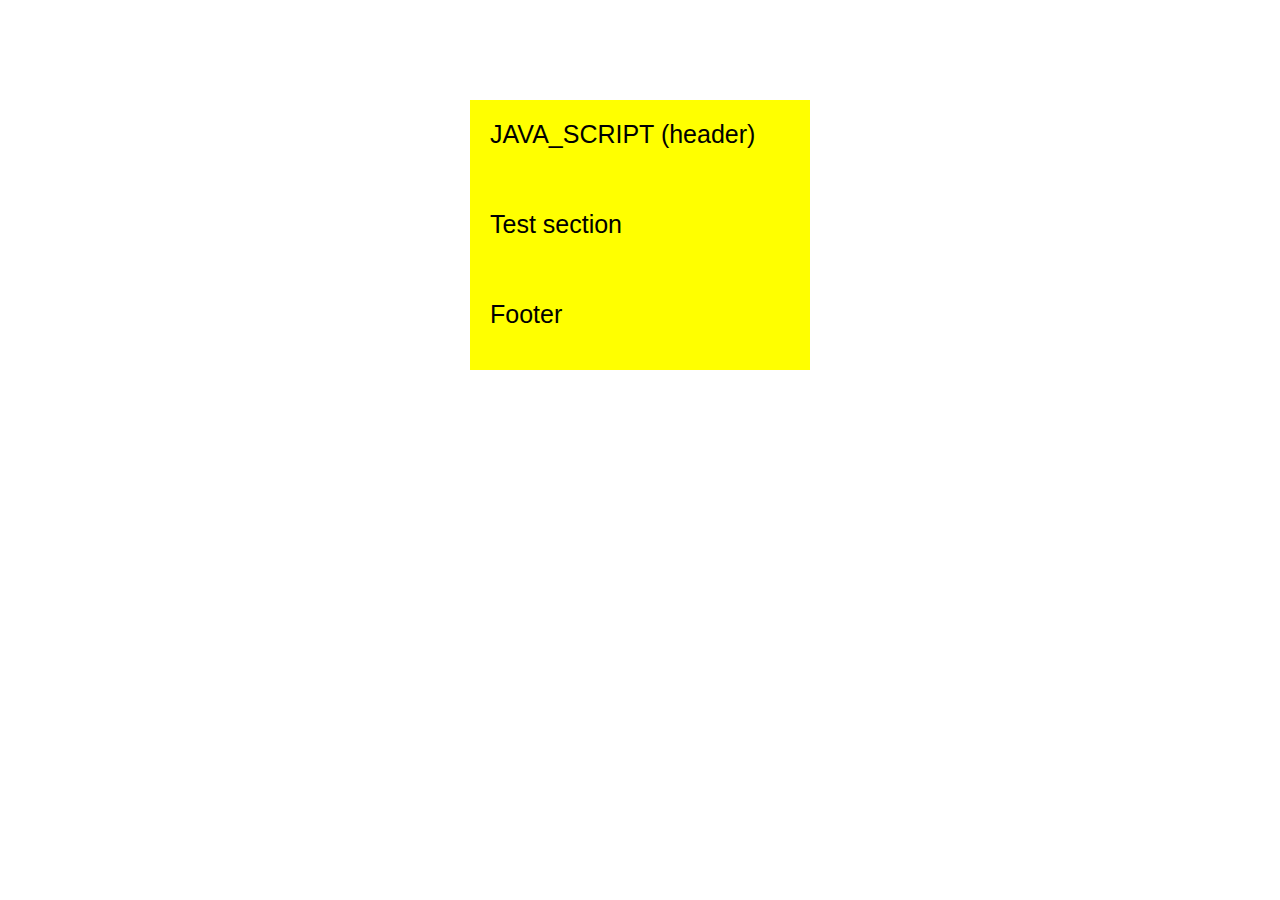
==== index.html @ 3701c44a "version 1.0" ====
<!DOCTYPE html>
<html lang="en">
<head>
    <meta charset="UTF-8">
    <meta http-equiv="X-UA-Compatible" content="IE=edge">
    <meta name="viewport" content="width=device-width, initial-scale=1.0">
    <title>JAVA SCRIPT</title>
    <link rel="stylesheet" href="./css/style.css">
</head>
<body>
    <header class="style">JAVA_SCRIPT (header)</header>
    <section class="style">Test section</section>
    <footer class="style">Footer</footer>
    <script src="./script.js"></script>
</body>
</html>
---- css/style.css ----
* {
    margin: 0;
    padding: 50px;
    font-family: Verdana, Geneva, Tahoma, sans-serif;
    color: black;
    font-size: 25px;
}

body {
    display: flex;
    flex-direction: column;
    justify-content: center;
    align-items: center;
}

.style {
    background: yellow;
    height: 50px;
    width: 300px;
    padding: 20px;
    margin: 0 auto;
}
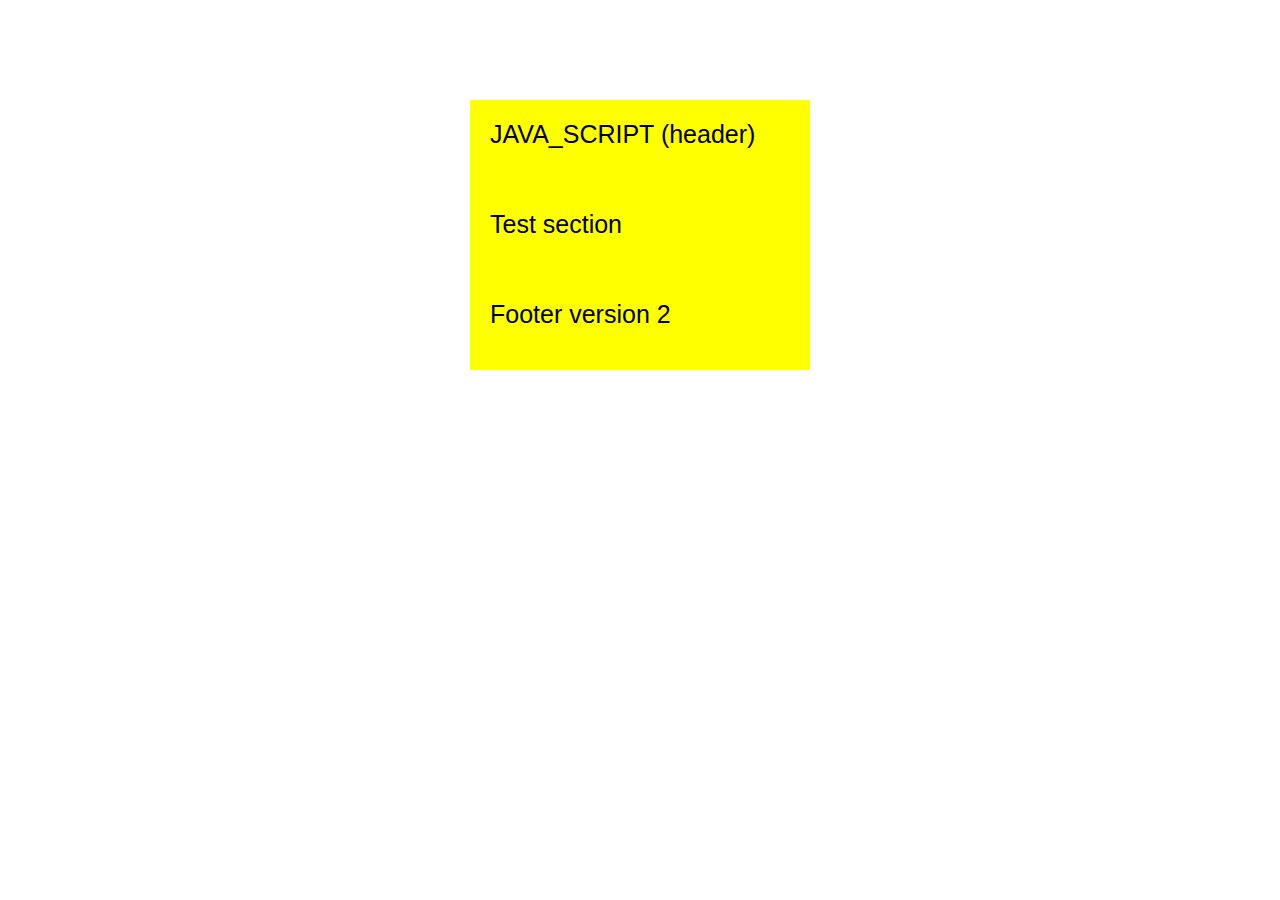
==== commit 7406038c: "html changes" ====
--- a/index.html
+++ b/index.html
@@ -10,7 +10,7 @@
 <body>
     <header class="style">JAVA_SCRIPT (header)</header>
     <section class="style">Test section</section>
-    <footer class="style">Footer</footer>
+    <footer class="style">Footer version 2</footer>
     <script src="./script.js"></script>
 </body>
 </html>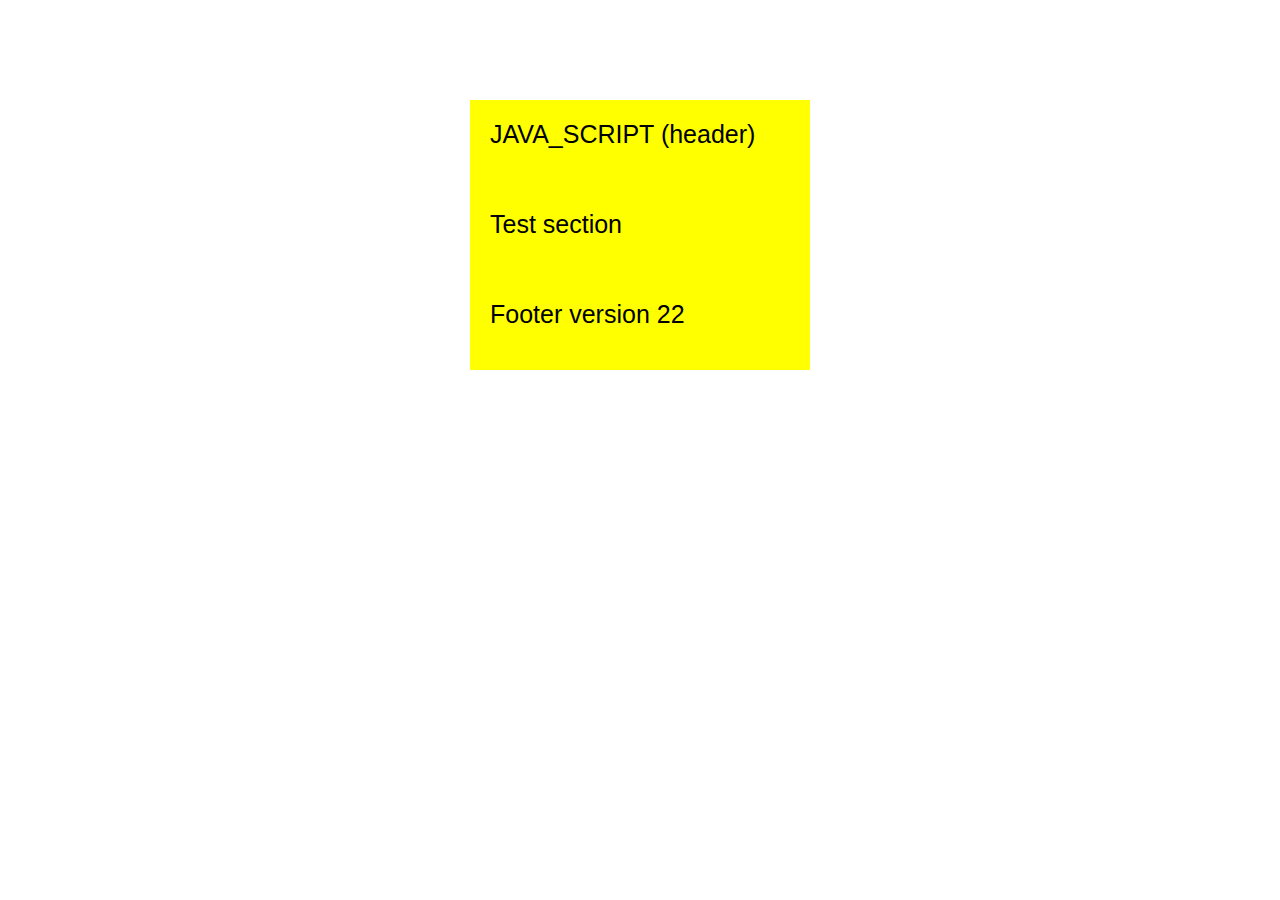
==== commit d7c9380c: "new commit" ====
--- a/index.html
+++ b/index.html
@@ -10,7 +10,7 @@
 <body>
     <header class="style">JAVA_SCRIPT (header)</header>
     <section class="style">Test section</section>
-    <footer class="style">Footer version 2</footer>
+    <footer class="style">Footer version 22</footer>
     <script src="./script.js"></script>
 </body>
 </html>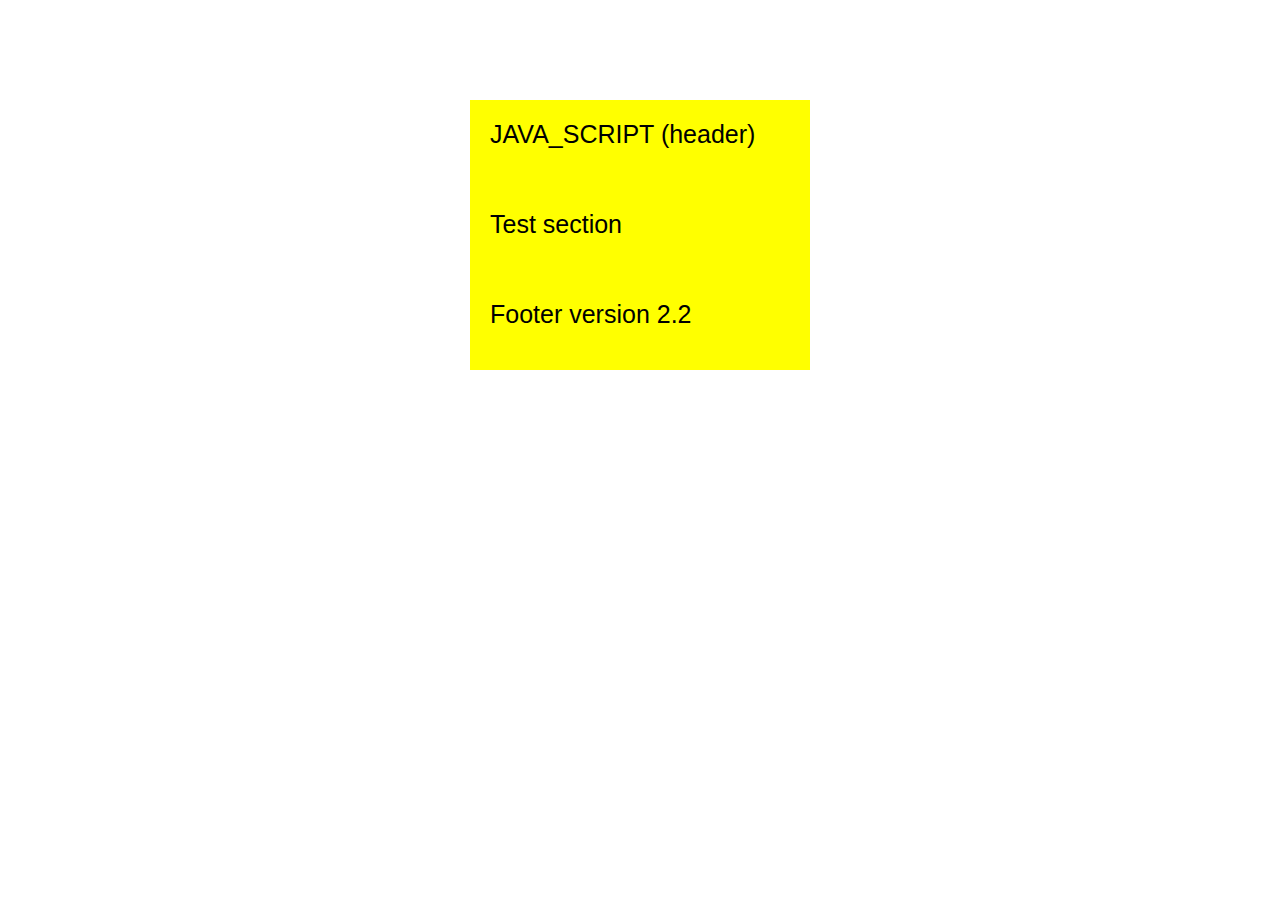
==== commit 7a34c128: "new html" ====
--- a/index.html
+++ b/index.html
@@ -10,7 +10,7 @@
 <body>
     <header class="style">JAVA_SCRIPT (header)</header>
     <section class="style">Test section</section>
-    <footer class="style">Footer version 22</footer>
+    <footer class="style">Footer version 2.2</footer>
     <script src="./script.js"></script>
 </body>
 </html>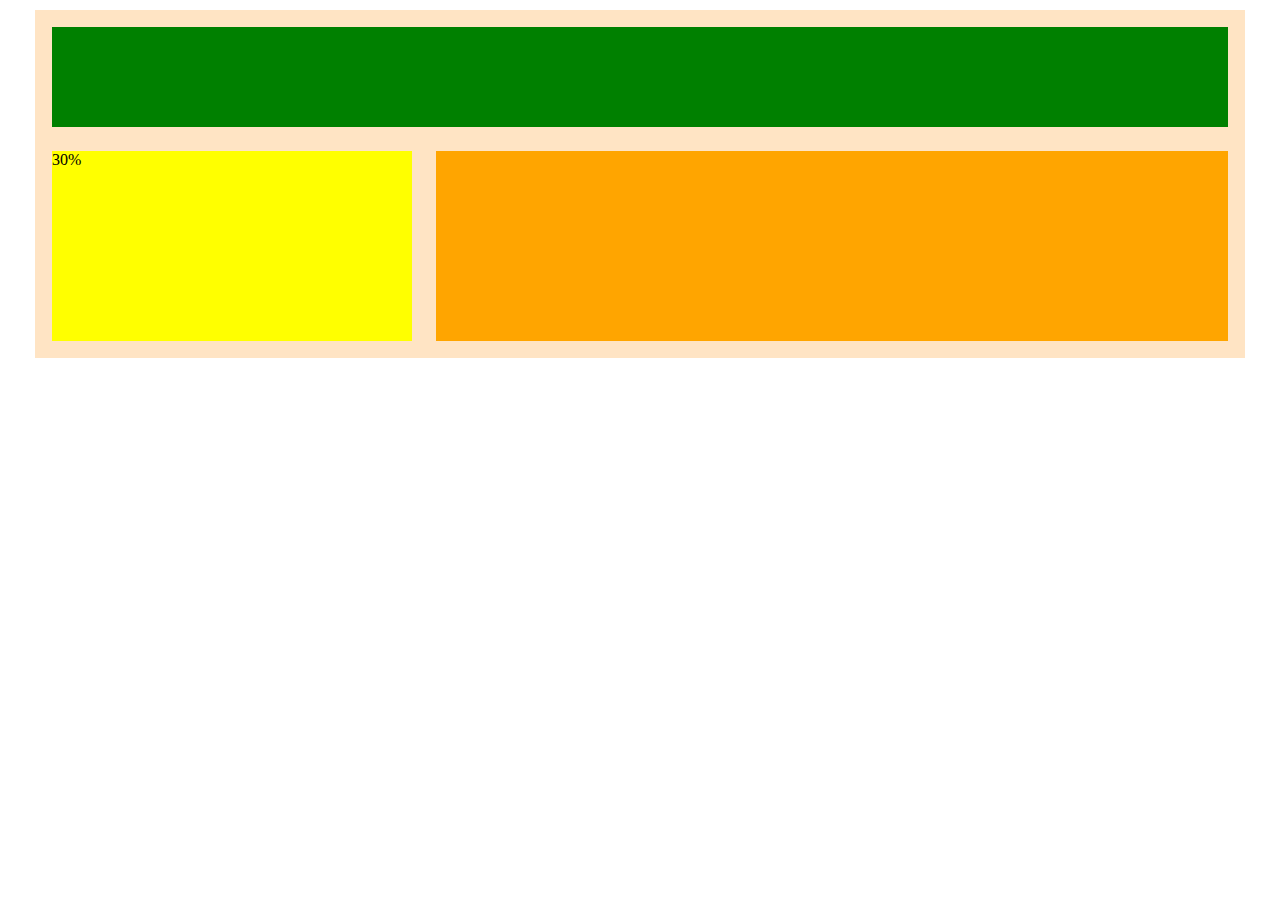
==== commit e768f5a4: "go corona site" ====
--- a/index.html
+++ b/index.html
@@ -3,14 +3,20 @@
 <head>
     <meta charset="UTF-8">
     <meta http-equiv="X-UA-Compatible" content="IE=edge">
-    <meta name="viewport" content="width=device-width, initial-scale=1.0">
-    <title>JAVA SCRIPT</title>
+    <meta name='viewport' content='width=device-width,initial-scale=1'/>
+    <meta content='true' name='HandheldFriendly'/>
+    <meta content='width' name='MobileOptimized'/>
+    <meta content='yes' name='apple-mobile-web-app-capable'/>
+    <title>Document</title>
     <link rel="stylesheet" href="./css/style.css">
 </head>
 <body>
-    <header class="style">JAVA_SCRIPT (header)</header>
-    <section class="style">Test section</section>
-    <footer class="style">Footer version 2.2</footer>
-    <script src="./script.js"></script>
+    <div class="container">
+        <div class="header"></div>
+        <div class="wrap">
+            <div class="left">30%</div>
+            <div class="right"></div>
+        </div>
+    </div>
 </body>
 </html>--- a/css/style.css
+++ b/css/style.css
@@ -1,22 +1,71 @@
-* {
+html, body {
     margin: 0;
-    padding: 50px;
-    font-family: Verdana, Geneva, Tahoma, sans-serif;
-    color: black;
-    font-size: 25px;
+    box-sizing: border-box;
 }
 
-body {
-    display: flex;
-    flex-direction: column;
-    justify-content: center;
-    align-items: center;
+.container {
+    width: 80%;
+    min-width: 1200px;
+    margin: 10px auto;
+    padding: 5px;
+    background: bisque;
 }
 
-.style {
+.header {
+    min-height: 100px;
+    background: green;
+    margin: 1%;
+}
+
+.left {
+    width: 30%;
     background: yellow;
-    height: 50px;
-    width: 300px;
-    padding: 20px;
-    margin: 0 auto;
-}   +    min-height: 190px;
+    margin: 1%;
+    float: left;
+}
+
+.right {
+    width: 66%;
+    background: orange;
+    min-height: 190px;
+    margin: 1%;
+    float: left;
+}
+
+.wrap::after {
+    content: "";
+    display: block;
+    clear: both;
+}
+
+
+@media screen and (max-width: 600px) {
+    .container {
+        background: pink;
+        width: 90%;
+    }
+
+    .left {
+        width: 48%;
+    }
+
+    .right {
+        width: 48%;
+    }
+}
+
+@media screen and (max-width: 350px) {
+    .container {
+        background: red;
+        width: 95%;
+    }
+
+    .left {
+        width: 48%;
+    }
+
+    .right {
+        width: 48%;
+    }
+}